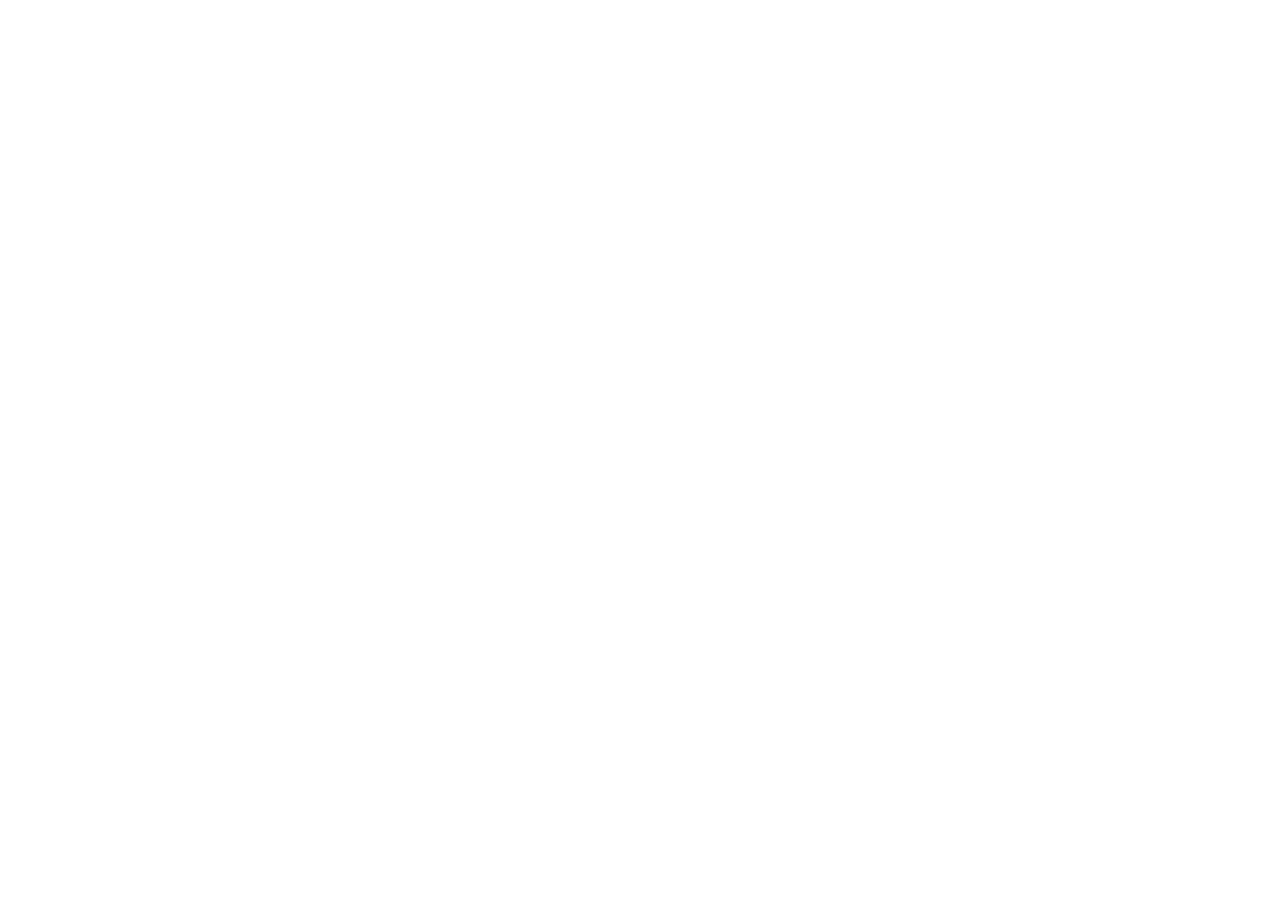
==== aula1/index.html @ b941dfcc "aula 1" ====
<!DOCTYPE html> <!-- padrão HTML 5-->
<html lang="en">
<head>
    <meta charset="UTF-8">
    <meta http-equiv="X-UA-Compatible" content="IE=edge">
    <meta name="viewport" content="width=device-width, initial-scale=1.0">
    <title>Document</title>
</head>
<body>
    
</body>
</html>
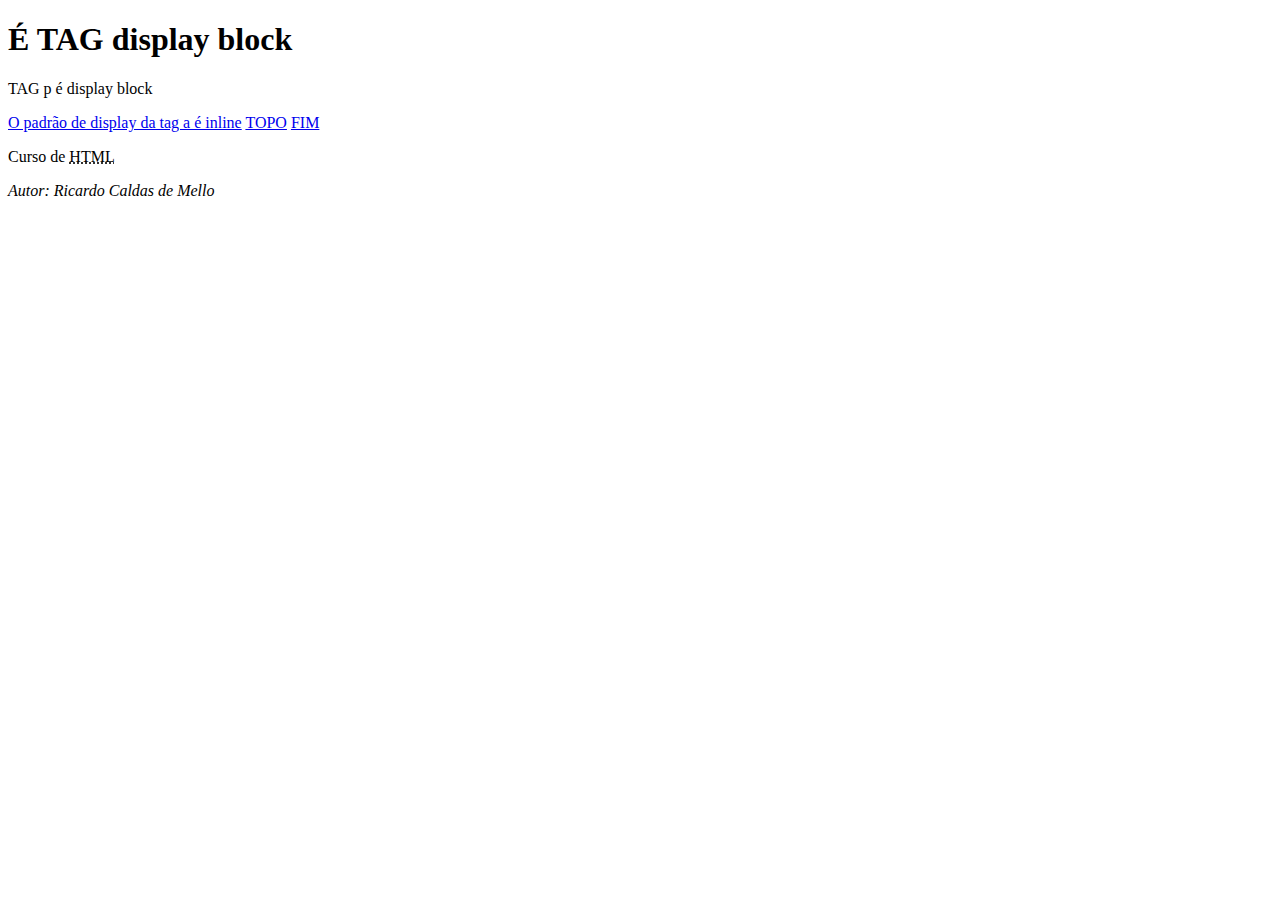
==== commit 61b41bdf: "Update index.html" ====
--- a/aula1/index.html
+++ b/aula1/index.html
@@ -1,12 +1,23 @@
-<!DOCTYPE html> <!-- padrão HTML 5-->
-<html lang="en">
-<head>
+<!DOCTYPE html> <!-- instrução para o browser que indica a versão do HTML-->
+<html lang="pt-br"> <!--tag raiz ou root - parâmetro lang está recebendo um valor-->
+<head> <!--contem tags de configuração - não contem tags visíveis - no HTML5 o head pode ser omitido, padrão HTML4 é obrigatório-->
     <meta charset="UTF-8">
     <meta http-equiv="X-UA-Compatible" content="IE=edge">
     <meta name="viewport" content="width=device-width, initial-scale=1.0">
     <title>Document</title>
 </head>
 <body>
-    
+    <h1>É TAG display block</h1> <!--vai de h1 até h6-->
+    <p>TAG p é display block</p> <!--p é um elemento de fluxo-->
+    <a href="#">O padrão de display da tag a é inline</a>
+    <!--target: _blank, _parent, _self (padrão), _top, framename-->
+    <!--parâmetro download - usa para avisar ou para mudar o nome do arquivo-->
+    <!--href: "mailto:"-->
+    <a href="#fim" id="topo">TOPO</a> <!--ao clicar, direciona para o fim-->
+    <a href="#topo" id="fim">FIM</a> <!--ao clicar, direciona para o topo-->
+    <p>Curso de <abbr title="Hypertext Markup Language">HTML</abbr></p>
+    <address>Autor: Ricardo Caldas de Mello</address> <!--não se aninha, não utiliza h1 e geralmente nem p-->
+    <!--adress geralmente é utilizado dentro de footer-->
+
 </body>
 </html>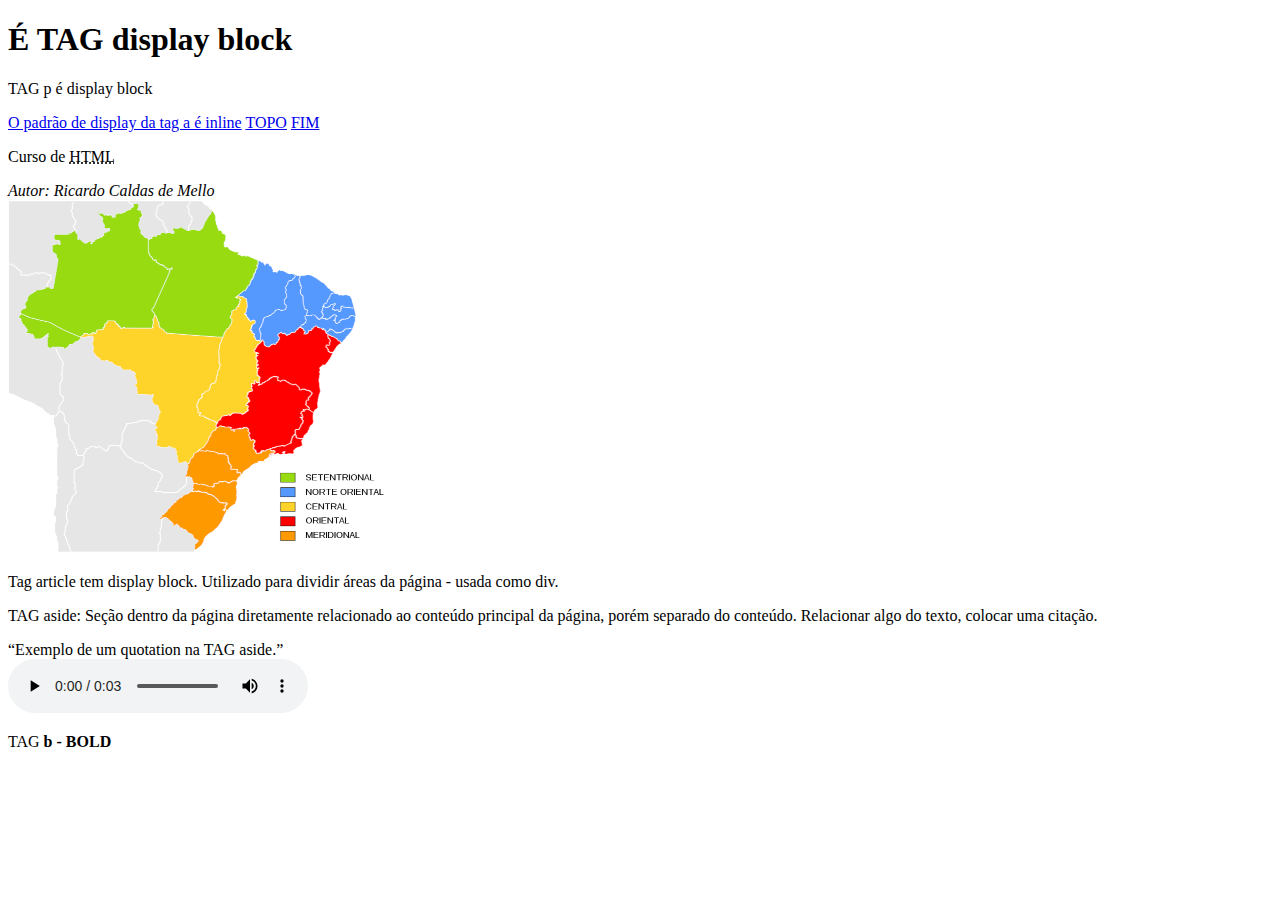
==== commit 25d1c032: "atualização aula 1" ====
--- a/aula1/index.html
+++ b/aula1/index.html
@@ -4,7 +4,7 @@
     <meta charset="UTF-8">
     <meta http-equiv="X-UA-Compatible" content="IE=edge">
     <meta name="viewport" content="width=device-width, initial-scale=1.0">
-    <title>Document</title>
+    <title>CFBCursos</title>
 </head>
 <body>
     <h1>É TAG display block</h1> <!--vai de h1 até h6-->
@@ -18,6 +18,20 @@
     <p>Curso de <abbr title="Hypertext Markup Language">HTML</abbr></p>
     <address>Autor: Ricardo Caldas de Mello</address> <!--não se aninha, não utiliza h1 e geralmente nem p-->
     <!--adress geralmente é utilizado dentro de footer-->
-
+    <img src="mapabrasil.png" alt="mapa brasil" usemap="#mapabrasil">
+    <map name="mapabrasil">
+        <area shape="poly" coords="" href="#" alt="Minas Gerais"> <!--não tem </area>; não tem display (block ou inline); precisa estar dentro de <map>; coords="340,368 (1a coordenada), 351,347 (2a coordenada)"-->
+    </map>
+    <article>
+        <p>Tag article tem display block. Utilizado para dividir áreas da página - usada como div.</p>
+    </article> <!--maneira clássica <div class"article">-->
+    <aside>
+        <p>TAG aside: Seção dentro da página diretamente relacionado ao conteúdo principal da página, porém separado do conteúdo. Relacionar algo do texto, colocar uma citação.</p>
+        <q>Exemplo de um quotation na TAG aside.</q>
+    </aside>
+    <audio src="Male Zombie Roar.mp3" autoplay controls loop><p>Seu navegador não suporta a TAG áudio.</p></audio> <!--autoplay não funciona com o Chrome-->
+    <p>TAG <b>b - BOLD</b></p>
+    
+    
 </body>
 </html>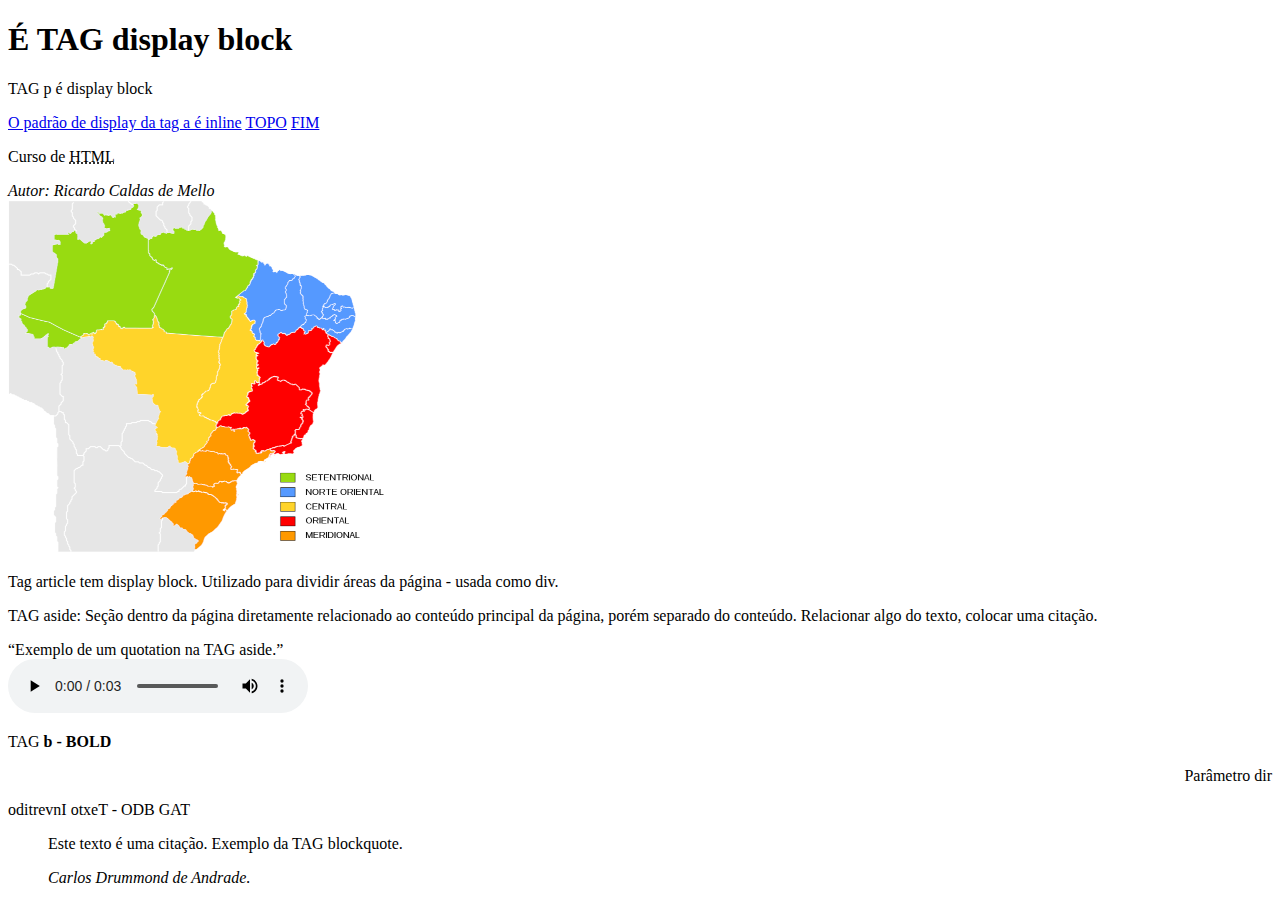
==== commit 07ce8488: "Update index.html" ====
--- a/aula1/index.html
+++ b/aula1/index.html
@@ -1,6 +1,7 @@
 <!DOCTYPE html> <!-- instrução para o browser que indica a versão do HTML-->
 <html lang="pt-br"> <!--tag raiz ou root - parâmetro lang está recebendo um valor-->
 <head> <!--contem tags de configuração - não contem tags visíveis - no HTML5 o head pode ser omitido, padrão HTML4 é obrigatório-->
+    <!--<base href="https://www.youtube.com/"> utiliza este site como base para anchors. Ex: <a href="@cfbcursos"; utiliza target=_blank tb>-->
     <meta charset="UTF-8">
     <meta http-equiv="X-UA-Compatible" content="IE=edge">
     <meta name="viewport" content="width=device-width, initial-scale=1.0">
@@ -31,6 +32,12 @@
     </aside>
     <audio src="Male Zombie Roar.mp3" autoplay controls loop><p>Seu navegador não suporta a TAG áudio.</p></audio> <!--autoplay não funciona com o Chrome-->
     <p>TAG <b>b - BOLD</b></p>
+    <p dir="rtl">Parâmetro dir</p>
+    <p><bdo dir="rtl">TAG BDO - Texto Invertido</bdo></p>
+    <blockquote cite="#"> <!--cite utilizado para colocar a URL da citação.-->
+        <p>Este texto é uma citação. Exemplo da TAG blockquote.</p>
+        <cite>Carlos Drummond de Andrade.</cite> <!--Exemplo do cite dentro de blockquote-->
+    </blockquote>
     
     
 </body>
